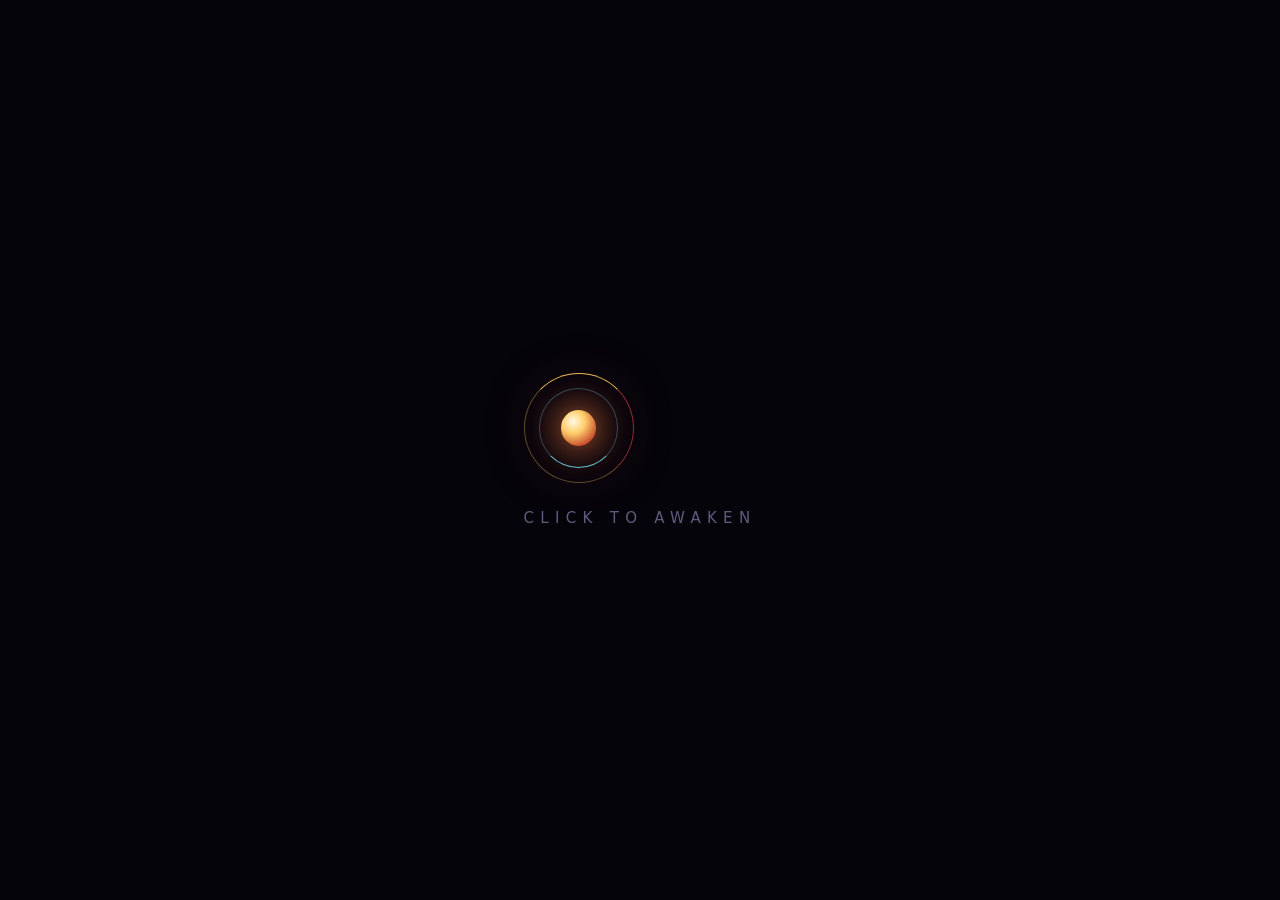
==== index.html @ a8c06487 "Initial commit of DEADMAN VOLLEY. Generated with [Devin](https://devin.ai)  Co-Authored-By: Devin <1" ====
<!DOCTYPE html>
<html lang="en">
<head>
<meta charset="utf-8" />
<meta name="viewport" content="width=device-width, initial-scale=1, maximum-scale=1, user-scalable=no" />
<title>DEADMAN VOLLEY</title>
<meta name="description" content="A roguelike where every fight is a deflection rally." />
<link rel="stylesheet" href="css/style.css?v=1.0.1" />
</head>
<body>

<div id="frame">
  <canvas id="game" width="1280" height="720"></canvas>

  <!-- ======================= OVERLAY UI ======================= -->
  <div id="ui">

    <!-- ---------- BOOT / TITLE ---------- -->
    <section class="screen" id="scr-title">
      <div class="title-bg"></div>
      <div class="title-wrap">
        <div class="title-mark">
          <div class="orb-emblem"><span></span><span></span><span></span></div>
        </div>
        <h1 class="game-title"><em>DEADMAN</em><br/>VOLLEY</h1>
        <p class="tagline">Return the orb. Or become the answer.</p>
        <nav class="menu" id="title-menu">
          <button class="mbtn" data-act="play"><span class="k">▶</span> Begin Descent</button>
          <button class="mbtn" data-act="continue"><span class="k">↺</span> Continue Run</button>
          <button class="mbtn" data-act="shrine"><span class="k">✦</span> Shrine of Resolve</button>
          <button class="mbtn" data-act="codex"><span class="k">☰</span> Codex</button>
          <button class="mbtn" data-act="settings"><span class="k">⚙</span> Settings</button>
        </nav>
        <div class="title-foot">
          <span id="title-version"></span>
          <span class="dot">•</span>
          <span id="title-stats"></span>
        </div>
      </div>
    </section>

    <!-- ---------- CHARACTER SELECT ---------- -->
    <section class="screen" id="scr-char">
      <header class="scr-head">
        <h2>Choose Your Vessel</h2>
        <p class="sub">Each vessel volleys differently. Master one, then break it.</p>
      </header>
      <div class="char-layout">
        <div class="char-list" id="char-list"></div>
        <div class="char-detail" id="char-detail"></div>
      </div>
      <footer class="scr-foot">
        <button class="mbtn ghost" data-act="back">Back</button>
        <button class="mbtn primary" id="char-start">Descend</button>
      </footer>
    </section>

    <!-- ---------- RUN MAP ---------- -->
    <section class="screen" id="scr-map">
      <header class="scr-head row">
        <div>
          <h2 id="map-sector">Sector I — The Ashen Court</h2>
          <p class="sub" id="map-sub">Choose your path. The orb waits.</p>
        </div>
        <div class="run-stats" id="map-runstats"></div>
      </header>
      <div class="map-holder"><canvas id="mapcanvas" width="1160" height="440"></canvas></div>
      <footer class="scr-foot">
        <button class="mbtn ghost" data-act="pause-from-map">Menu</button>
        <div class="hint" id="map-hint">Click a lit node to advance.</div>
      </footer>
    </section>

    <!-- ---------- REWARD ---------- -->
    <section class="screen" id="scr-reward">
      <header class="scr-head">
        <h2 id="reward-title">Spoils</h2>
        <p class="sub" id="reward-sub">Take one.</p>
      </header>
      <div class="card-row" id="reward-cards"></div>
      <footer class="scr-foot">
        <button class="mbtn ghost" id="reward-skip">Skip (+30 Shards)</button>
      </footer>
    </section>

    <!-- ---------- SHOP ---------- -->
    <section class="screen" id="scr-shop">
      <header class="scr-head row">
        <div>
          <h2>The Gutter Market</h2>
          <p class="sub">The dead still take payment.</p>
        </div>
        <div class="run-stats" id="shop-shards"></div>
      </header>
      <div class="card-row" id="shop-cards"></div>
      <footer class="scr-foot">
        <button class="mbtn ghost" id="shop-leave">Leave</button>
      </footer>
    </section>

    <!-- ---------- REST ---------- -->
    <section class="screen" id="scr-rest">
      <header class="scr-head">
        <h2>Hollow Rest</h2>
        <p class="sub">A moment of quiet. Spend it.</p>
      </header>
      <div class="card-row" id="rest-cards"></div>
      <footer class="scr-foot"></footer>
    </section>

    <!-- ---------- EVENT ---------- -->
    <section class="screen" id="scr-event">
      <div class="event-wrap">
        <h2 id="event-title">A Voice in the Dust</h2>
        <p class="event-body" id="event-body"></p>
        <div class="event-choices" id="event-choices"></div>
      </div>
    </section>

    <!-- ---------- PAUSE ---------- -->
    <section class="screen dim" id="scr-pause">
      <div class="pause-wrap">
        <h2>Paused</h2>
        <div class="pause-cols">
          <div class="pause-loadout" id="pause-loadout"></div>
          <nav class="menu">
            <button class="mbtn" data-act="resume">Resume</button>
            <button class="mbtn" data-act="settings">Settings</button>
            <button class="mbtn" data-act="codex">Codex</button>
            <button class="mbtn danger" data-act="abandon">Abandon Run</button>
          </nav>
        </div>
      </div>
    </section>

    <!-- ---------- SETTINGS ---------- -->
    <section class="screen dim" id="scr-settings">
      <div class="panel">
        <h2>Settings</h2>
        <div class="settings-grid" id="settings-grid"></div>
        <footer class="scr-foot">
          <button class="mbtn ghost" id="settings-back">Back</button>
        </footer>
      </div>
    </section>

    <!-- ---------- CODEX ---------- -->
    <section class="screen dim" id="scr-codex">
      <div class="panel wide">
        <h2>Codex</h2>
        <div class="codex-tabs" id="codex-tabs"></div>
        <div class="codex-body" id="codex-body"></div>
        <footer class="scr-foot">
          <button class="mbtn ghost" id="codex-back">Back</button>
        </footer>
      </div>
    </section>

    <!-- ---------- META SHRINE ---------- -->
    <section class="screen" id="scr-meta">
      <header class="scr-head row">
        <div>
          <h2>Shrine of Resolve</h2>
          <p class="sub">What you learned in death, you keep.</p>
        </div>
        <div class="run-stats" id="meta-resolve"></div>
      </header>
      <div class="meta-grid" id="meta-grid"></div>
      <footer class="scr-foot">
        <button class="mbtn ghost" data-act="back">Back</button>
      </footer>
    </section>

    <!-- ---------- GAME OVER / VICTORY ---------- -->
    <section class="screen" id="scr-end">
      <div class="end-wrap">
        <h1 class="end-title" id="end-title">YOU DROPPED IT</h1>
        <p class="end-sub" id="end-sub"></p>
        <div class="end-stats" id="end-stats"></div>
        <div class="end-unlocks" id="end-unlocks"></div>
        <nav class="menu row-menu">
          <button class="mbtn primary" data-act="retry">Descend Again</button>
          <button class="mbtn ghost" data-act="title">Title</button>
        </nav>
      </div>
    </section>

    <!-- ---------- TOASTS ---------- -->
    <div id="toasts"></div>

    <!-- ---------- TOOLTIP ---------- -->
    <div id="tooltip"></div>
  </div>

  <div id="clickcatch">
    <div class="cc-inner">
      <div class="orb-emblem big"><span></span><span></span><span></span></div>
      <p>CLICK TO AWAKEN</p>
    </div>
  </div>
</div>

<script src="js/util.js?v=1.0.1"></script>
<script src="js/audio.js?v=1.0.1"></script>
<script src="js/input.js?v=1.0.1"></script>
<script src="js/fx.js?v=1.0.1"></script>
<script src="js/content.js?v=1.0.1"></script>
<script src="js/entities.js?v=1.0.1"></script>
<script src="js/arena.js?v=1.0.1"></script>
<script src="js/map.js?v=1.0.1"></script>
<script src="js/ui.js?v=1.0.1"></script>
<script src="js/game.js?v=1.0.1"></script>
</body>
</html>
---- css/style.css ----
/* ============================================================
   DEADMAN VOLLEY — interface
   ============================================================ */

:root{
  --bg:        #07070c;
  --bg2:       #0d0d16;
  --ink:       #e9e6f2;
  --ink-dim:   #9a95b4;
  --ink-faint: #605b7d;
  --line:      #241f38;
  --line-hot:  #3d3360;

  --gold:      #ffcf6b;
  --gold-deep: #b8862f;
  --blood:     #ff4d5e;
  --blood-deep:#8d1f2c;
  --ki:        #6be6ff;
  --ki-deep:   #1b6f8c;
  --void:      #b46bff;
  --venom:     #7dff9b;

  --rad: 3px;
  --ui-font: "Rajdhani", "DIN Alternate", "Oswald", "Arial Narrow", system-ui, sans-serif;
  --body-font: "Inter", "Helvetica Neue", system-ui, sans-serif;
}

*{ box-sizing:border-box; margin:0; padding:0; }

html,body{
  width:100%; height:100%;
  background:#000;
  color:var(--ink);
  font-family:var(--body-font);
  overflow:hidden;
  -webkit-font-smoothing:antialiased;
  user-select:none;
  cursor:default;
}

#frame{
  position:fixed; inset:0;
  display:grid; place-items:center;
  background:
    radial-gradient(ellipse 120% 90% at 50% 0%, #12101f 0%, #05050a 60%, #000 100%);
}

/* The canvas + UI share one scaled 1280x720 stage */
#game, #ui{
  position:absolute;
  width:1280px; height:720px;
  left:50%; top:50%;
  transform:translate(-50%,-50%) scale(var(--scale,1));
  transform-origin:center center;
}
#game{
  image-rendering:auto;
  background:#05050a;
  box-shadow:0 0 0 1px #1a1730, 0 30px 120px -20px #000, 0 0 160px -40px #2a1f4d;
}
#ui{ pointer-events:none; }
#ui > .screen{ pointer-events:auto; }

/* ============================================================
   SCREENS
   ============================================================ */
.screen{
  position:absolute; inset:0;
  display:none;
  flex-direction:column;
  padding:34px 48px;
  /* an explicit z-index makes each screen its own stacking context, so inner
     z-indexes (e.g. .title-wrap) can never paint over a screen layered above */
  z-index:10;
  background:
    linear-gradient(180deg, rgba(7,7,12,.97) 0%, rgba(9,8,17,.99) 100%);
  animation:scr-in .26s cubic-bezier(.2,.8,.3,1);
}
/* pause / settings / codex sit on top of whatever screen is already showing */
.screen.dim{
  background:rgba(5,5,10,.86);
  backdrop-filter:blur(6px) saturate(.7);
  display:none;
  align-items:center; justify-content:center;
  z-index:30;
}
.screen.on{ display:flex; }
@keyframes scr-in{
  from{ opacity:0; transform:translateY(8px) scale(.995); }
  to{ opacity:1; transform:none; }
}

.scr-head{ margin-bottom:20px; flex:0 0 auto; }
.scr-head.row{ display:flex; align-items:flex-end; justify-content:space-between; gap:24px; }
.scr-head h2{
  font-family:var(--ui-font);
  font-size:34px; font-weight:700; letter-spacing:.13em;
  text-transform:uppercase;
  color:var(--ink);
  text-shadow:0 0 24px rgba(255,207,107,.16);
}
.scr-head .sub{ color:var(--ink-dim); font-size:13.5px; margin-top:5px; letter-spacing:.03em; }

.scr-foot{
  margin-top:auto; padding-top:20px;
  display:flex; align-items:center; justify-content:space-between; gap:16px;
  flex:0 0 auto;
}
.scr-foot .hint{ color:var(--ink-faint); font-size:12.5px; letter-spacing:.05em; }

.panel{
  width:min(880px, 92%);
  background:linear-gradient(180deg,#0e0d18,#0a0912);
  border:1px solid var(--line);
  border-radius:var(--rad);
  padding:28px 30px 22px;
  box-shadow:0 24px 80px -20px #000, inset 0 1px 0 rgba(255,255,255,.03);
  max-height:88%; display:flex; flex-direction:column;
}
.panel.wide{ width:min(1080px, 95%); }
.panel h2{
  font-family:var(--ui-font); font-size:26px; letter-spacing:.14em;
  text-transform:uppercase; margin-bottom:18px;
}

/* ============================================================
   BUTTONS
   ============================================================ */
.mbtn{
  font-family:var(--ui-font);
  font-size:17px; font-weight:600; letter-spacing:.14em; text-transform:uppercase;
  color:var(--ink-dim);
  background:linear-gradient(180deg, rgba(35,30,56,.5), rgba(20,17,34,.5));
  border:1px solid var(--line);
  border-radius:var(--rad);
  padding:12px 22px;
  cursor:pointer;
  position:relative;
  transition:color .13s, border-color .13s, background .13s, transform .09s, box-shadow .16s;
  overflow:hidden;
}
.mbtn::after{
  content:""; position:absolute; inset:0;
  background:linear-gradient(90deg, transparent, rgba(255,207,107,.09), transparent);
  transform:translateX(-110%);
  transition:transform .45s cubic-bezier(.3,.9,.3,1);
}
.mbtn:hover{
  color:var(--ink); border-color:var(--line-hot);
  background:linear-gradient(180deg, rgba(52,42,84,.6), rgba(28,22,48,.6));
  box-shadow:0 0 26px -6px rgba(180,107,255,.45);
}
.mbtn:hover::after{ transform:translateX(110%); }
.mbtn:active{ transform:translateY(1px) scale(.99); }
.mbtn:disabled{ opacity:.32; cursor:not-allowed; box-shadow:none; }
.mbtn:disabled:hover{ color:var(--ink-dim); border-color:var(--line); background:linear-gradient(180deg, rgba(35,30,56,.5), rgba(20,17,34,.5)); }
.mbtn .k{ color:var(--gold); margin-right:10px; font-size:14px; opacity:.85; }
.mbtn.primary{
  color:#1a1206;
  background:linear-gradient(180deg,#ffd784,#e0a63f);
  border-color:#ffdf9c;
  text-shadow:0 1px 0 rgba(255,255,255,.3);
}
.mbtn.primary:hover{
  color:#100b03;
  background:linear-gradient(180deg,#ffe6ab,#f0b74d);
  box-shadow:0 0 34px -4px rgba(255,207,107,.6);
}
.mbtn.ghost{ background:transparent; }
.mbtn.danger:hover{ color:#ffd9dd; border-color:var(--blood); box-shadow:0 0 26px -6px rgba(255,77,94,.5); }

.menu{ display:flex; flex-direction:column; gap:10px; width:290px; }
.menu.row-menu{ flex-direction:row; width:auto; justify-content:center; }

/* ============================================================
   TITLE
   ============================================================ */
#scr-title{ padding:0; overflow:hidden; }
.title-bg{
  position:absolute; inset:0;
  background:
    radial-gradient(circle at 50% 42%, rgba(255,207,107,.10), transparent 45%),
    radial-gradient(circle at 20% 80%, rgba(180,107,255,.10), transparent 50%),
    radial-gradient(circle at 82% 22%, rgba(107,230,255,.07), transparent 45%);
  animation:breathe 9s ease-in-out infinite;
}
@keyframes breathe{ 0%,100%{opacity:.75; transform:scale(1);} 50%{opacity:1; transform:scale(1.05);} }
.title-wrap{
  position:relative; z-index:2;
  height:100%;
  display:flex; flex-direction:column; align-items:center; justify-content:center;
  gap:4px;
}
.title-mark{ margin-bottom:8px; }
.orb-emblem{
  width:76px; height:76px; position:relative;
  display:grid; place-items:center;
}
.orb-emblem.big{ width:110px; height:110px; }
.orb-emblem span{
  position:absolute; border-radius:50%;
}
.orb-emblem span:nth-child(1){
  inset:0; border:1px solid rgba(255,207,107,.35);
  animation:spin 14s linear infinite;
  border-top-color:rgba(255,207,107,.9);
  border-right-color:rgba(255,77,94,.55);
}
.orb-emblem span:nth-child(2){
  inset:14%; border:1px solid rgba(107,230,255,.3);
  animation:spin 9s linear infinite reverse;
  border-bottom-color:rgba(107,230,255,.85);
}
.orb-emblem span:nth-child(3){
  inset:34%;
  background:radial-gradient(circle at 35% 32%, #fff9e8, #ffcf6b 35%, #c9502f 75%, #5a0f12 100%);
  box-shadow:0 0 30px 4px rgba(255,140,60,.55), 0 0 70px 12px rgba(255,77,94,.25);
  animation:pulse 2.6s ease-in-out infinite;
}
@keyframes spin{ to{ transform:rotate(360deg);} }
@keyframes pulse{ 0%,100%{ transform:scale(1);} 50%{ transform:scale(1.12);} }

.game-title{
  font-family:var(--ui-font);
  font-size:82px; line-height:.9; font-weight:700;
  letter-spacing:.16em; text-align:center; text-transform:uppercase;
  margin:6px 0 2px;
  background:linear-gradient(180deg,#fff6e2 0%, #ffcf6b 45%, #b8622f 100%);
  -webkit-background-clip:text; background-clip:text; color:transparent;
  filter:drop-shadow(0 0 34px rgba(255,140,60,.35));
}
.game-title em{ font-style:normal; letter-spacing:.24em; }
.tagline{
  color:var(--ink-faint); font-size:13px; letter-spacing:.34em;
  text-transform:uppercase; margin:10px 0 30px;
}
.title-foot{
  position:absolute; bottom:22px; left:0; right:0;
  text-align:center; color:var(--ink-faint); font-size:11.5px; letter-spacing:.14em;
}
.title-foot .dot{ margin:0 10px; opacity:.4; }

/* ============================================================
   CHARACTER SELECT
   ============================================================ */
.char-layout{ display:grid; grid-template-columns:340px 1fr; gap:26px; flex:1 1 auto; min-height:0; }
.char-list{ display:flex; flex-direction:column; gap:8px; overflow-y:auto; padding-right:6px; }
.char-item{
  display:flex; align-items:center; gap:14px;
  padding:12px 14px;
  border:1px solid var(--line); border-left:3px solid var(--line-hot);
  background:linear-gradient(90deg, rgba(28,23,48,.6), rgba(14,12,24,.3));
  cursor:pointer; transition:.15s;
}
.char-item:hover{ border-left-color:var(--gold); background:linear-gradient(90deg, rgba(45,36,74,.7), rgba(18,15,30,.4)); }
.char-item.sel{ border-left-color:var(--gold); background:linear-gradient(90deg, rgba(72,53,20,.55), rgba(18,15,30,.5)); }
.char-item.locked{ opacity:.42; }
.char-item.locked:hover{ border-left-color:var(--blood); }
.char-chip{
  width:44px; height:44px; flex:0 0 auto; border-radius:50%;
  display:grid; place-items:center; font-family:var(--ui-font); font-size:20px; font-weight:700;
  color:#0a0810;
}
.char-item h3{ font-family:var(--ui-font); font-size:19px; letter-spacing:.1em; text-transform:uppercase; }
.char-item p{ font-size:11.5px; color:var(--ink-faint); letter-spacing:.05em; margin-top:1px; }

.char-detail{
  border:1px solid var(--line); background:rgba(12,11,22,.6);
  padding:26px 28px; overflow-y:auto;
}
.cd-name{ font-family:var(--ui-font); font-size:38px; letter-spacing:.1em; text-transform:uppercase; }
.cd-title{ color:var(--gold); font-size:12.5px; letter-spacing:.3em; text-transform:uppercase; margin-top:2px; }
.cd-flavor{ color:var(--ink-dim); font-size:13.5px; line-height:1.65; margin:16px 0 20px; max-width:56ch; font-style:italic; }
.stat-rows{ display:flex; flex-direction:column; gap:9px; max-width:440px; margin-bottom:22px; }
.stat-row{ display:grid; grid-template-columns:110px 1fr 46px; align-items:center; gap:12px; font-size:12px; letter-spacing:.09em; text-transform:uppercase; color:var(--ink-dim); }
.bar{ height:7px; background:#1a1730; border:1px solid #2a2442; position:relative; overflow:hidden; }
.bar > i{ position:absolute; inset:0 auto 0 0; background:linear-gradient(90deg,var(--gold-deep),var(--gold)); box-shadow:0 0 12px rgba(255,207,107,.5); }
.stat-row b{ font-family:var(--ui-font); color:var(--ink); text-align:right; font-size:14px; }
.kit-title{ font-family:var(--ui-font); font-size:13px; letter-spacing:.24em; color:var(--ink-faint); text-transform:uppercase; margin:0 0 10px; }
.kit-card{
  border:1px solid var(--line); border-left:3px solid var(--ki);
  background:rgba(20,17,34,.5); padding:12px 15px; margin-bottom:9px; max-width:600px;
}
.kit-card h4{ font-family:var(--ui-font); font-size:16px; letter-spacing:.09em; text-transform:uppercase; }
.kit-card p{ font-size:12.5px; color:var(--ink-dim); line-height:1.6; margin-top:4px; }
.lock-note{ color:var(--blood); font-size:12.5px; letter-spacing:.1em; text-transform:uppercase; margin-top:14px; }

/* ============================================================
   MAP
   ============================================================ */
.map-holder{ flex:1 1 auto; display:grid; place-items:center; min-height:0; }
#mapcanvas{ max-width:100%; max-height:100%; cursor:pointer; }
.run-stats{ display:flex; gap:22px; align-items:center; }
.rs{ text-align:right; }
.rs .l{ display:block; font-size:10px; letter-spacing:.2em; color:var(--ink-faint); text-transform:uppercase; }
.rs .v{ font-family:var(--ui-font); font-size:23px; letter-spacing:.05em; }
.rs.hp .v{ color:var(--blood); }
.rs.sh .v{ color:var(--gold); }
.rs.ki .v{ color:var(--ki); }

/* ============================================================
   CARDS (rewards / shop / rest)
   ============================================================ */
.card-row{
  flex:1 1 auto; display:flex; align-items:center; align-content:center; justify-content:center;
  gap:18px; flex-wrap:wrap; min-height:0; padding:10px 4px;
  overflow-y:auto; overflow-x:hidden;
}
/* five cards (the shop) — narrower so they stay on one row, full height kept */
.card-row.dense{ gap:12px; }
.card-row.dense .card{ width:216px; min-height:312px; padding:18px 16px 16px; }
.card-row.dense .card-icon{ width:56px; height:56px; font-size:25px; margin:4px auto 12px; }
.card-row.dense .card h3{ font-size:18px; }
.card-row.dense .card .desc{ font-size:12px; line-height:1.55; margin-top:12px; }
.card-row.dense .card .flav{ font-size:10.5px; margin-top:9px; }

.card{
  width:250px; min-height:320px;
  border:1px solid var(--line);
  background:linear-gradient(180deg, rgba(26,22,44,.85), rgba(11,10,20,.9));
  padding:20px 20px 18px;
  cursor:pointer; position:relative; overflow:hidden;
  display:flex; flex-direction:column;
  transition:transform .16s cubic-bezier(.2,.9,.3,1), border-color .16s, box-shadow .2s;
}
.card::before{
  content:""; position:absolute; top:0; left:0; right:0; height:3px;
  background:var(--accent,#888);
  box-shadow:0 0 18px var(--accent,#888);
}
.card::after{
  content:""; position:absolute; inset:-40% -10% auto; height:70%;
  background:radial-gradient(ellipse at 50% 0%, var(--accent,#888), transparent 70%);
  opacity:.13; pointer-events:none;
}
.card:hover{ transform:translateY(-7px); border-color:var(--accent,#888); box-shadow:0 20px 50px -18px var(--accent,#000), 0 0 0 1px var(--accent,#000); }
.card.unaffordable{ opacity:.45; cursor:not-allowed; }
.card.unaffordable:hover{ transform:none; }
.card-icon{
  width:62px; height:62px; margin:6px auto 14px; border-radius:50%;
  display:grid; place-items:center; font-size:28px;
  background:radial-gradient(circle at 35% 30%, #ffffff22, transparent 60%), var(--accent,#555);
  box-shadow:0 0 30px -4px var(--accent,#555), inset 0 0 20px rgba(0,0,0,.5);
  color:#0a0810;
}
.card-kind{ text-align:center; font-size:9.5px; letter-spacing:.28em; text-transform:uppercase; color:var(--accent,#888); margin-bottom:6px; }
.card h3{ font-family:var(--ui-font); font-size:20px; letter-spacing:.07em; text-transform:uppercase; text-align:center; line-height:1.15; }
.card .rarity{ text-align:center; font-size:10px; letter-spacing:.22em; text-transform:uppercase; color:var(--ink-faint); margin-top:5px; }
.card .desc{ font-size:12.5px; line-height:1.6; color:var(--ink-dim); margin-top:14px; text-align:center; flex:1 1 auto; }
.card .flav{ font-size:11px; font-style:italic; color:var(--ink-faint); text-align:center; margin-top:10px; opacity:.8; line-height:1.5; }
.card .price{
  margin-top:12px; text-align:center; font-family:var(--ui-font);
  font-size:19px; letter-spacing:.1em; color:var(--gold);
}
.card .price.cant{ color:var(--blood); }
.card .owned{ position:absolute; inset:0; display:grid; place-items:center; background:rgba(5,5,10,.8); font-family:var(--ui-font); letter-spacing:.2em; text-transform:uppercase; color:var(--ink-faint); }

/* ============================================================
   EVENT
   ============================================================ */
.event-wrap{ margin:auto; width:min(760px,90%); text-align:center; }
.event-wrap h2{ font-family:var(--ui-font); font-size:40px; letter-spacing:.12em; text-transform:uppercase; }
.event-body{ color:var(--ink-dim); font-size:15px; line-height:1.85; margin:22px auto 34px; max-width:62ch; }
.event-choices{ display:flex; flex-direction:column; gap:11px; align-items:center; }
.echoice{
  width:100%; max-width:560px; text-align:left;
  border:1px solid var(--line); background:rgba(22,19,38,.6);
  padding:14px 18px; cursor:pointer; transition:.15s;
}
.echoice:hover{ border-color:var(--gold); background:rgba(48,38,20,.5); transform:translateX(4px); }
.echoice b{ font-family:var(--ui-font); font-size:16px; letter-spacing:.08em; text-transform:uppercase; display:block; }
.echoice span{ font-size:12.5px; color:var(--ink-dim); display:block; margin-top:3px; }
.echoice.bad:hover{ border-color:var(--blood); background:rgba(56,18,24,.5); }

/* ============================================================
   PAUSE / LOADOUT
   ============================================================ */
.pause-wrap{ width:min(940px,92%); }
.pause-wrap > h2{ font-family:var(--ui-font); font-size:44px; letter-spacing:.24em; text-transform:uppercase; text-align:center; margin-bottom:24px; }
.pause-cols{ display:grid; grid-template-columns:1fr 290px; gap:32px; align-items:start; }
.pause-loadout{ border:1px solid var(--line); background:rgba(12,11,22,.6); padding:20px 22px; max-height:420px; overflow-y:auto; }
.lo-sect{ margin-bottom:18px; }
.lo-sect > h4{ font-family:var(--ui-font); font-size:12px; letter-spacing:.26em; text-transform:uppercase; color:var(--ink-faint); margin-bottom:9px; }
.lo-chips{ display:flex; flex-wrap:wrap; gap:7px; }
.chip{
  display:flex; align-items:center; gap:7px;
  border:1px solid var(--line); background:rgba(26,22,44,.7);
  padding:6px 11px 6px 7px; font-size:12px; cursor:help;
  transition:.13s;
}
.chip:hover{ border-color:var(--accent,#888); background:rgba(40,33,66,.8); }
.chip i{ width:18px; height:18px; border-radius:50%; background:var(--accent,#666); display:grid; place-items:center; font-size:10px; font-style:normal; color:#0a0810; }
.chip.empty{ color:var(--ink-faint); font-style:italic; cursor:default; }

/* ============================================================
   SETTINGS
   ============================================================ */
.settings-grid{ display:flex; flex-direction:column; gap:2px; overflow-y:auto; }
.setrow{
  display:grid; grid-template-columns:1fr 260px 60px; align-items:center; gap:18px;
  padding:13px 6px; border-bottom:1px solid rgba(36,31,56,.6);
}
.setrow .lbl{ font-family:var(--ui-font); font-size:15px; letter-spacing:.09em; text-transform:uppercase; }
.setrow .lbl small{ display:block; font-family:var(--body-font); font-size:11.5px; letter-spacing:0; text-transform:none; color:var(--ink-faint); margin-top:2px; }
.setrow .val{ font-family:var(--ui-font); font-size:16px; text-align:right; color:var(--gold); }
input[type=range]{
  -webkit-appearance:none; appearance:none; width:100%; height:4px;
  background:#241f38; border-radius:2px; outline:none; cursor:pointer;
}
input[type=range]::-webkit-slider-thumb{
  -webkit-appearance:none; width:16px; height:16px; border-radius:50%;
  background:linear-gradient(180deg,#ffe0a0,#e0a63f); cursor:pointer;
  box-shadow:0 0 12px rgba(255,207,107,.6);
}
input[type=range]::-moz-range-thumb{
  width:16px; height:16px; border:0; border-radius:50%;
  background:linear-gradient(180deg,#ffe0a0,#e0a63f); cursor:pointer;
}
.toggle{
  width:54px; height:26px; border:1px solid var(--line); background:#15121f;
  border-radius:14px; position:relative; cursor:pointer; transition:.18s; justify-self:start;
}
.toggle::after{
  content:""; position:absolute; top:2px; left:2px; width:20px; height:20px; border-radius:50%;
  background:#4a4368; transition:.18s cubic-bezier(.3,1.4,.5,1);
}
.toggle.on{ background:rgba(255,207,107,.18); border-color:var(--gold-deep); }
.toggle.on::after{ left:30px; background:linear-gradient(180deg,#ffe0a0,#e0a63f); box-shadow:0 0 12px rgba(255,207,107,.7); }
.seg{ display:flex; gap:4px; }
.seg button{
  flex:1; font-family:var(--ui-font); font-size:12px; letter-spacing:.1em; text-transform:uppercase;
  padding:7px 4px; background:#15121f; border:1px solid var(--line); color:var(--ink-faint); cursor:pointer; transition:.13s;
}
.seg button:hover{ color:var(--ink); border-color:var(--line-hot); }
.seg button.on{ background:rgba(255,207,107,.16); border-color:var(--gold-deep); color:var(--gold); }

/* ============================================================
   CODEX
   ============================================================ */
.codex-tabs{ display:flex; gap:6px; margin-bottom:16px; flex-wrap:wrap; }
.codex-tabs button{
  font-family:var(--ui-font); font-size:13px; letter-spacing:.14em; text-transform:uppercase;
  padding:9px 16px; background:transparent; border:1px solid var(--line);
  color:var(--ink-faint); cursor:pointer; transition:.13s;
}
.codex-tabs button:hover{ color:var(--ink); border-color:var(--line-hot); }
.codex-tabs button.on{ color:var(--gold); border-color:var(--gold-deep); background:rgba(255,207,107,.09); }
.codex-body{ overflow-y:auto; flex:1 1 auto; padding-right:8px; min-height:220px; }
.cx-entry{
  display:grid; grid-template-columns:52px 1fr; gap:16px;
  padding:14px 12px; border-bottom:1px solid rgba(36,31,56,.5);
}
.cx-entry:hover{ background:rgba(255,255,255,.02); }
.cx-icon{ width:46px; height:46px; border-radius:50%; display:grid; place-items:center; font-size:21px; color:#0a0810;
  background:radial-gradient(circle at 35% 30%, #ffffff25, transparent 60%), var(--accent,#555);
  box-shadow:0 0 20px -5px var(--accent,#555); }
.cx-entry h4{ font-family:var(--ui-font); font-size:18px; letter-spacing:.08em; text-transform:uppercase; }
.cx-entry h4 span{ font-family:var(--body-font); font-size:10px; letter-spacing:.2em; color:var(--accent,#888); margin-left:10px; text-transform:uppercase; }
.cx-entry p{ font-size:12.5px; color:var(--ink-dim); line-height:1.65; margin-top:4px; }
.cx-entry .fl{ font-size:11.5px; font-style:italic; color:var(--ink-faint); margin-top:6px; }
.cx-entry.hidden-e h4{ color:var(--ink-faint); }
.cx-help{ font-size:13.5px; line-height:1.85; color:var(--ink-dim); max-width:76ch; }
.cx-help h3{ font-family:var(--ui-font); font-size:20px; letter-spacing:.12em; text-transform:uppercase; color:var(--gold); margin:22px 0 8px; }
.cx-help h3:first-child{ margin-top:0; }
.cx-help kbd{
  display:inline-block; min-width:22px; text-align:center;
  font-family:var(--ui-font); font-size:12px; letter-spacing:.06em;
  padding:2px 7px; margin:0 2px;
  background:#1c1830; border:1px solid var(--line-hot); border-bottom-width:2px; border-radius:3px; color:var(--ink);
}
.cx-help em{ color:var(--gold); font-style:normal; }
.cx-help ul{ margin:6px 0 6px 20px; }
.cx-help li{ margin:4px 0; }

/* ============================================================
   META SHRINE
   ============================================================ */
.meta-grid{
  flex:1 1 auto; overflow-y:auto;
  display:grid; grid-template-columns:repeat(4,1fr); gap:14px; align-content:start;
  padding:4px 8px 4px 0;
}
.meta-node{
  border:1px solid var(--line); background:linear-gradient(180deg, rgba(24,20,40,.7), rgba(11,10,20,.8));
  padding:16px 16px 14px; cursor:pointer; transition:.15s; position:relative;
}
.meta-node:hover{ border-color:var(--gold-deep); transform:translateY(-3px); box-shadow:0 14px 34px -16px var(--gold); }
.meta-node.maxed{ border-color:var(--gold-deep); background:linear-gradient(180deg, rgba(60,45,16,.5), rgba(16,13,24,.8)); cursor:default; }
.meta-node.maxed:hover{ transform:none; }
.meta-node.cant{ opacity:.5; }
.meta-node h4{ font-family:var(--ui-font); font-size:16px; letter-spacing:.09em; text-transform:uppercase; }
.meta-node p{ font-size:12px; color:var(--ink-dim); line-height:1.55; margin:6px 0 10px; }
.meta-pips{ display:flex; gap:4px; margin-bottom:9px; }
.meta-pips i{ width:100%; height:4px; background:#241f38; }
.meta-pips i.on{ background:var(--gold); box-shadow:0 0 8px var(--gold); }
.meta-cost{ font-family:var(--ui-font); font-size:14px; letter-spacing:.1em; color:var(--gold); }
.meta-cost.max{ color:var(--ink-faint); }

/* ============================================================
   END SCREEN
   ============================================================ */
#scr-end{ align-items:center; justify-content:center; }
.end-wrap{ text-align:center; width:min(820px,92%); }
.end-title{
  font-family:var(--ui-font); font-size:74px; font-weight:700;
  letter-spacing:.16em; text-transform:uppercase; line-height:1;
  background:linear-gradient(180deg,#ff9aa4,#8d1f2c);
  -webkit-background-clip:text; background-clip:text; color:transparent;
  filter:drop-shadow(0 0 30px rgba(255,77,94,.3));
}
.end-title.win{ background:linear-gradient(180deg,#fff6e2,#ffcf6b 45%,#b8622f); -webkit-background-clip:text; background-clip:text; filter:drop-shadow(0 0 34px rgba(255,207,107,.45)); }
.end-sub{ color:var(--ink-dim); font-size:14px; letter-spacing:.1em; margin:14px 0 30px; font-style:italic; }
.end-stats{ display:grid; grid-template-columns:repeat(4,1fr); gap:2px 18px; margin-bottom:26px; }
.es{ padding:12px 8px; border-top:1px solid var(--line); }
.es .l{ display:block; font-size:9.5px; letter-spacing:.2em; text-transform:uppercase; color:var(--ink-faint); }
.es .v{ font-family:var(--ui-font); font-size:26px; letter-spacing:.04em; color:var(--ink); }
.end-unlocks{ margin-bottom:28px; min-height:26px; }
.unlock-pill{
  display:inline-block; margin:4px; padding:7px 15px;
  border:1px solid var(--gold-deep); background:rgba(255,207,107,.1);
  font-family:var(--ui-font); font-size:13px; letter-spacing:.13em; text-transform:uppercase; color:var(--gold);
  animation:pop .4s cubic-bezier(.2,1.5,.4,1);
}
@keyframes pop{ from{ transform:scale(.6); opacity:0; } to{ transform:none; opacity:1; } }

/* ============================================================
   TOASTS + TOOLTIP
   ============================================================ */
#toasts{
  position:absolute; top:18px; left:50%; transform:translateX(-50%);
  display:flex; flex-direction:column; align-items:center; gap:8px;
  pointer-events:none; z-index:60;
}
.toast{
  padding:10px 20px; border:1px solid var(--accent,var(--line-hot));
  background:rgba(12,11,22,.94); backdrop-filter:blur(4px);
  font-family:var(--ui-font); font-size:15px; letter-spacing:.11em; text-transform:uppercase;
  color:var(--ink);
  box-shadow:0 0 30px -8px var(--accent,#000);
  animation:toast-in .3s cubic-bezier(.2,1.3,.4,1), toast-out .4s ease 2.1s forwards;
}
.toast b{ color:var(--accent,var(--gold)); }
@keyframes toast-in{ from{ opacity:0; transform:translateY(-14px) scale(.95);} to{opacity:1; transform:none;} }
@keyframes toast-out{ to{ opacity:0; transform:translateY(-10px); } }

#tooltip{
  position:absolute; z-index:80; pointer-events:none;
  max-width:290px; padding:12px 14px;
  border:1px solid var(--accent,var(--line-hot));
  background:rgba(9,8,16,.97);
  box-shadow:0 16px 44px -14px #000;
  display:none;
}
#tooltip h5{ font-family:var(--ui-font); font-size:15px; letter-spacing:.09em; text-transform:uppercase; }
#tooltip .tt-kind{ font-size:9.5px; letter-spacing:.24em; text-transform:uppercase; color:var(--accent,#888); margin-bottom:4px; }
#tooltip p{ font-size:12.5px; color:var(--ink-dim); line-height:1.6; margin-top:6px; }
#tooltip .fl{ font-size:11px; font-style:italic; color:var(--ink-faint); margin-top:7px; }

/* ============================================================
   CLICK CATCH (audio unlock)
   ============================================================ */
#clickcatch{
  position:absolute; inset:0; z-index:200;
  display:grid; place-items:center;
  background:#04040a; cursor:pointer;
}
#clickcatch.gone{ display:none; }
.cc-inner{ text-align:center; }
.cc-inner p{
  font-family:var(--ui-font); font-size:15px; letter-spacing:.42em;
  color:var(--ink-faint); margin-top:26px;
  animation:blink 2.4s ease-in-out infinite;
}
@keyframes blink{ 0%,100%{opacity:.35;} 50%{opacity:1;} }

/* scrollbars */
::-webkit-scrollbar{ width:9px; height:9px; }
::-webkit-scrollbar-track{ background:rgba(255,255,255,.02); }
::-webkit-scrollbar-thumb{ background:#2c2648; border:2px solid transparent; background-clip:padding-box; }
::-webkit-scrollbar-thumb:hover{ background:#453a70; background-clip:padding-box; }
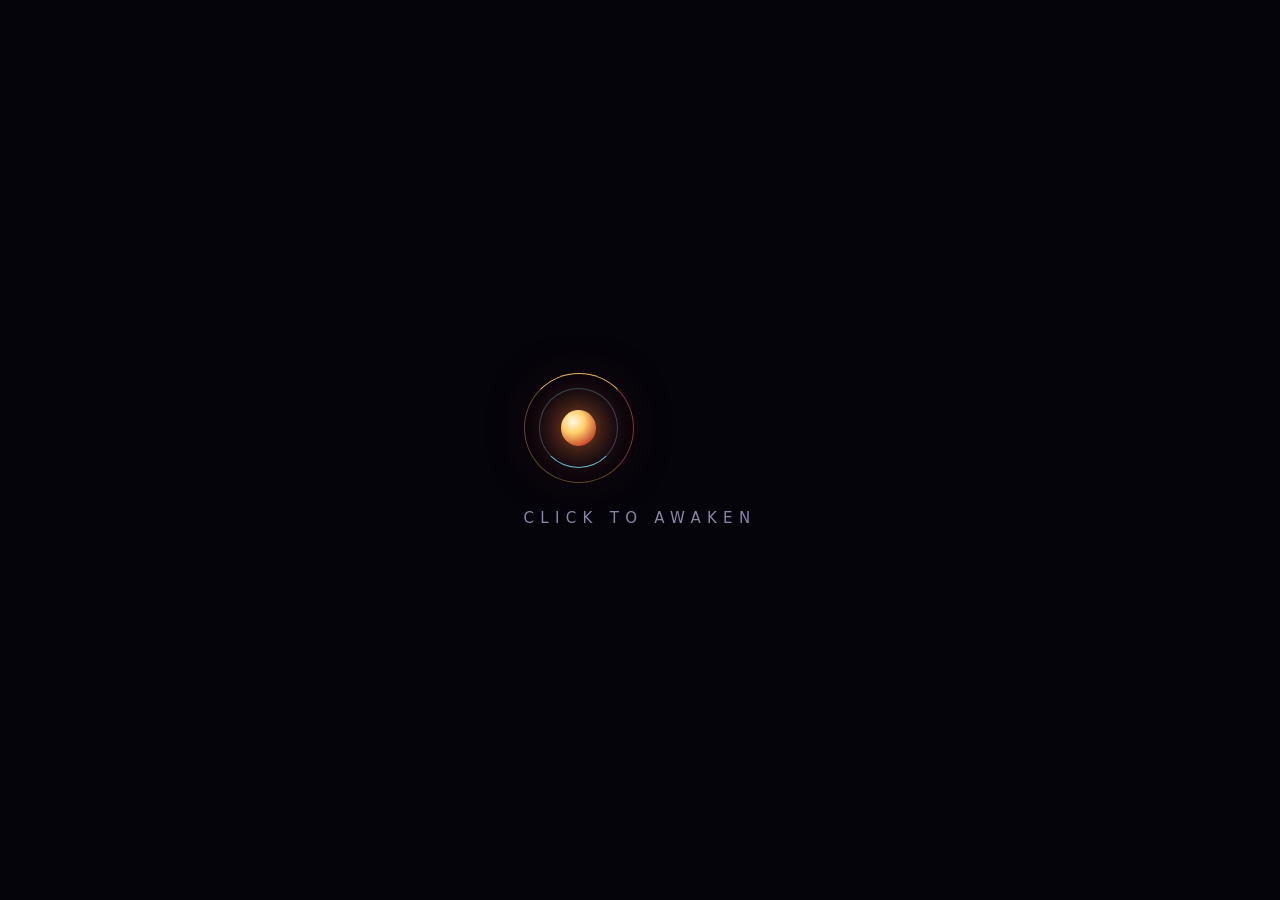
==== commit 6ff60985: "Improve accessibility and add gameplay documentation. - Raise contrast on faint text from 3.15:1 to " ====
--- a/index.html
+++ b/index.html
@@ -5,7 +5,7 @@
 <meta name="viewport" content="width=device-width, initial-scale=1, maximum-scale=1, user-scalable=no" />
 <title>DEADMAN VOLLEY</title>
 <meta name="description" content="A roguelike where every fight is a deflection rally." />
-<link rel="stylesheet" href="css/style.css?v=1.0.1" />
+<link rel="stylesheet" href="css/style.css?v=1.0.3" />
 </head>
 <body>
 
@@ -200,15 +200,15 @@
   </div>
 </div>
 
-<script src="js/util.js?v=1.0.1"></script>
-<script src="js/audio.js?v=1.0.1"></script>
-<script src="js/input.js?v=1.0.1"></script>
-<script src="js/fx.js?v=1.0.1"></script>
-<script src="js/content.js?v=1.0.1"></script>
-<script src="js/entities.js?v=1.0.1"></script>
-<script src="js/arena.js?v=1.0.1"></script>
-<script src="js/map.js?v=1.0.1"></script>
-<script src="js/ui.js?v=1.0.1"></script>
-<script src="js/game.js?v=1.0.1"></script>
+<script src="js/util.js?v=1.0.3"></script>
+<script src="js/audio.js?v=1.0.3"></script>
+<script src="js/input.js?v=1.0.3"></script>
+<script src="js/fx.js?v=1.0.3"></script>
+<script src="js/content.js?v=1.0.3"></script>
+<script src="js/entities.js?v=1.0.3"></script>
+<script src="js/arena.js?v=1.0.3"></script>
+<script src="js/map.js?v=1.0.3"></script>
+<script src="js/ui.js?v=1.0.3"></script>
+<script src="js/game.js?v=1.0.3"></script>
 </body>
 </html>
--- a/css/style.css
+++ b/css/style.css
@@ -6,8 +6,8 @@
   --bg:        #07070c;
   --bg2:       #0d0d16;
   --ink:       #e9e6f2;
-  --ink-dim:   #9a95b4;
-  --ink-faint: #605b7d;
+  --ink-dim:   #9a95b4;   /* 7.0:1 on --bg */
+  --ink-faint: #8a84a8;   /* 5.7:1 on --bg — was #605b7d (3.15:1, below AA) */
   --line:      #241f38;
   --line-hot:  #3d3360;
 
@@ -152,7 +152,7 @@
 }
 .mbtn:hover::after{ transform:translateX(110%); }
 .mbtn:active{ transform:translateY(1px) scale(.99); }
-.mbtn:disabled{ opacity:.32; cursor:not-allowed; box-shadow:none; }
+.mbtn:disabled{ opacity:.5; cursor:not-allowed; box-shadow:none; }
 .mbtn:disabled:hover{ color:var(--ink-dim); border-color:var(--line); background:linear-gradient(180deg, rgba(35,30,56,.5), rgba(20,17,34,.5)); }
 .mbtn .k{ color:var(--gold); margin-right:10px; font-size:14px; opacity:.85; }
 .mbtn.primary{
@@ -238,7 +238,7 @@
   position:absolute; bottom:22px; left:0; right:0;
   text-align:center; color:var(--ink-faint); font-size:11.5px; letter-spacing:.14em;
 }
-.title-foot .dot{ margin:0 10px; opacity:.4; }
+.title-foot .dot{ margin:0 10px; opacity:.9; }
 
 /* ============================================================
    CHARACTER SELECT
@@ -254,7 +254,9 @@
 }
 .char-item:hover{ border-left-color:var(--gold); background:linear-gradient(90deg, rgba(45,36,74,.7), rgba(18,15,30,.4)); }
 .char-item.sel{ border-left-color:var(--gold); background:linear-gradient(90deg, rgba(72,53,20,.55), rgba(18,15,30,.5)); }
-.char-item.locked{ opacity:.42; }
+.char-item.locked{ opacity:1; }
+.char-item.locked .char-chip{ opacity:.5; filter:grayscale(.8); }
+.char-item.locked h3{ color:var(--ink-faint); }
 .char-item.locked:hover{ border-left-color:var(--blood); }
 .char-chip{
   width:44px; height:44px; flex:0 0 auto; border-radius:50%;
@@ -262,7 +264,7 @@
   color:#0a0810;
 }
 .char-item h3{ font-family:var(--ui-font); font-size:19px; letter-spacing:.1em; text-transform:uppercase; }
-.char-item p{ font-size:11.5px; color:var(--ink-faint); letter-spacing:.05em; margin-top:1px; }
+.char-item p{ font-size:11.5px; color:var(--ink-dim); letter-spacing:.05em; margin-top:1px; }
 
 .char-detail{
   border:1px solid var(--line); background:rgba(12,11,22,.6);
@@ -334,7 +336,7 @@
   opacity:.13; pointer-events:none;
 }
 .card:hover{ transform:translateY(-7px); border-color:var(--accent,#888); box-shadow:0 20px 50px -18px var(--accent,#000), 0 0 0 1px var(--accent,#000); }
-.card.unaffordable{ opacity:.45; cursor:not-allowed; }
+.card.unaffordable{ opacity:.6; cursor:not-allowed; }
 .card.unaffordable:hover{ transform:none; }
 .card-icon{
   width:62px; height:62px; margin:6px auto 14px; border-radius:50%;
@@ -347,7 +349,7 @@
 .card h3{ font-family:var(--ui-font); font-size:20px; letter-spacing:.07em; text-transform:uppercase; text-align:center; line-height:1.15; }
 .card .rarity{ text-align:center; font-size:10px; letter-spacing:.22em; text-transform:uppercase; color:var(--ink-faint); margin-top:5px; }
 .card .desc{ font-size:12.5px; line-height:1.6; color:var(--ink-dim); margin-top:14px; text-align:center; flex:1 1 auto; }
-.card .flav{ font-size:11px; font-style:italic; color:var(--ink-faint); text-align:center; margin-top:10px; opacity:.8; line-height:1.5; }
+.card .flav{ font-size:11px; font-style:italic; color:var(--ink-faint); text-align:center; margin-top:10px; line-height:1.5; }
 .card .price{
   margin-top:12px; text-align:center; font-family:var(--ui-font);
   font-size:19px; letter-spacing:.1em; color:var(--gold);
@@ -366,9 +368,10 @@
   width:100%; max-width:560px; text-align:left;
   border:1px solid var(--line); background:rgba(22,19,38,.6);
   padding:14px 18px; cursor:pointer; transition:.15s;
+  color:var(--ink);   /* buttons inherit UA black otherwise — was black on dark */
 }
 .echoice:hover{ border-color:var(--gold); background:rgba(48,38,20,.5); transform:translateX(4px); }
-.echoice b{ font-family:var(--ui-font); font-size:16px; letter-spacing:.08em; text-transform:uppercase; display:block; }
+.echoice b{ font-family:var(--ui-font); font-size:16px; letter-spacing:.08em; text-transform:uppercase; display:block; color:var(--ink); }
 .echoice span{ font-size:12.5px; color:var(--ink-dim); display:block; margin-top:3px; }
 .echoice.bad:hover{ border-color:var(--blood); background:rgba(56,18,24,.5); }
 
@@ -429,7 +432,7 @@
 .seg{ display:flex; gap:4px; }
 .seg button{
   flex:1; font-family:var(--ui-font); font-size:12px; letter-spacing:.1em; text-transform:uppercase;
-  padding:7px 4px; background:#15121f; border:1px solid var(--line); color:var(--ink-faint); cursor:pointer; transition:.13s;
+  padding:7px 4px; background:#15121f; border:1px solid var(--line); color:var(--ink-dim); cursor:pointer; transition:.13s;
 }
 .seg button:hover{ color:var(--ink); border-color:var(--line-hot); }
 .seg button.on{ background:rgba(255,207,107,.16); border-color:var(--gold-deep); color:var(--gold); }
@@ -441,7 +444,7 @@
 .codex-tabs button{
   font-family:var(--ui-font); font-size:13px; letter-spacing:.14em; text-transform:uppercase;
   padding:9px 16px; background:transparent; border:1px solid var(--line);
-  color:var(--ink-faint); cursor:pointer; transition:.13s;
+  color:var(--ink-dim); cursor:pointer; transition:.13s;
 }
 .codex-tabs button:hover{ color:var(--ink); border-color:var(--line-hot); }
 .codex-tabs button.on{ color:var(--gold); border-color:var(--gold-deep); background:rgba(255,207,107,.09); }
@@ -487,7 +490,7 @@
 .meta-node:hover{ border-color:var(--gold-deep); transform:translateY(-3px); box-shadow:0 14px 34px -16px var(--gold); }
 .meta-node.maxed{ border-color:var(--gold-deep); background:linear-gradient(180deg, rgba(60,45,16,.5), rgba(16,13,24,.8)); cursor:default; }
 .meta-node.maxed:hover{ transform:none; }
-.meta-node.cant{ opacity:.5; }
+.meta-node.cant{ opacity:.85; }
 .meta-node h4{ font-family:var(--ui-font); font-size:16px; letter-spacing:.09em; text-transform:uppercase; }
 .meta-node p{ font-size:12px; color:var(--ink-dim); line-height:1.55; margin:6px 0 10px; }
 .meta-pips{ display:flex; gap:4px; margin-bottom:9px; }
